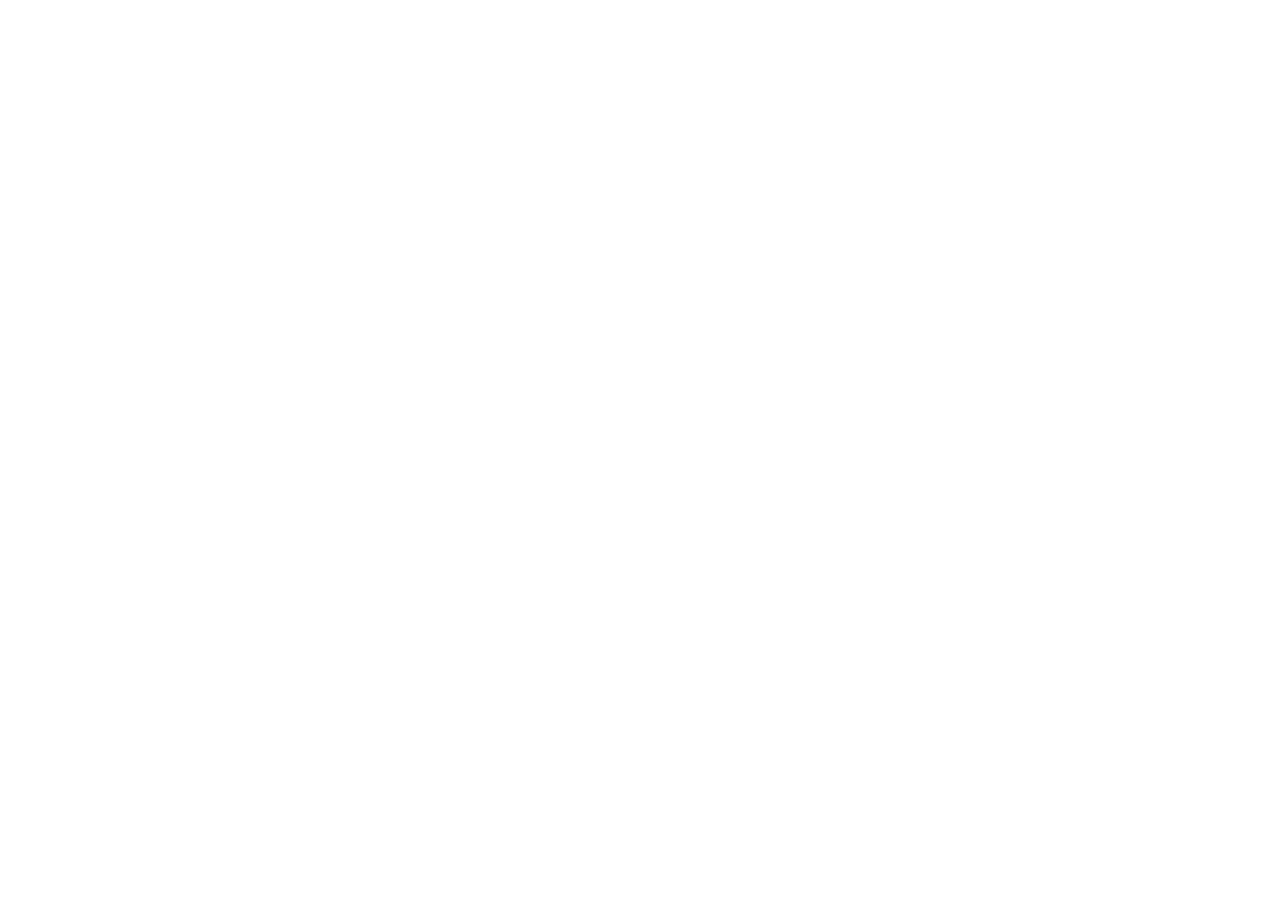
==== index.html @ 6b8b8f65 "Deploying to gh-pages from @ Natali-Udovyk/goit-js-hw-11@b49e0ba5340d68fd0e144bbb850f3ba4a207b1c6 🚀" ====
<!DOCTYPE html>
<html lang="en">
  <head>
    <meta charset="UTF-8" />
    <link rel="icon" type="image/svg+xml" href="/goit-js-hw-11/favicon.svg" />
    <meta name="viewport" content="width=device-width, initial-scale=1.0" />
    <title>Vanilla App Template</title>
    
    <script type="module" crossorigin src="/goit-js-hw-11/commonHelpers.js"></script>
    <link rel="stylesheet" href="/goit-js-hw-11/assets/index-10c40100.css">
  </head>
  <body>
 

    
  </body>
</html>
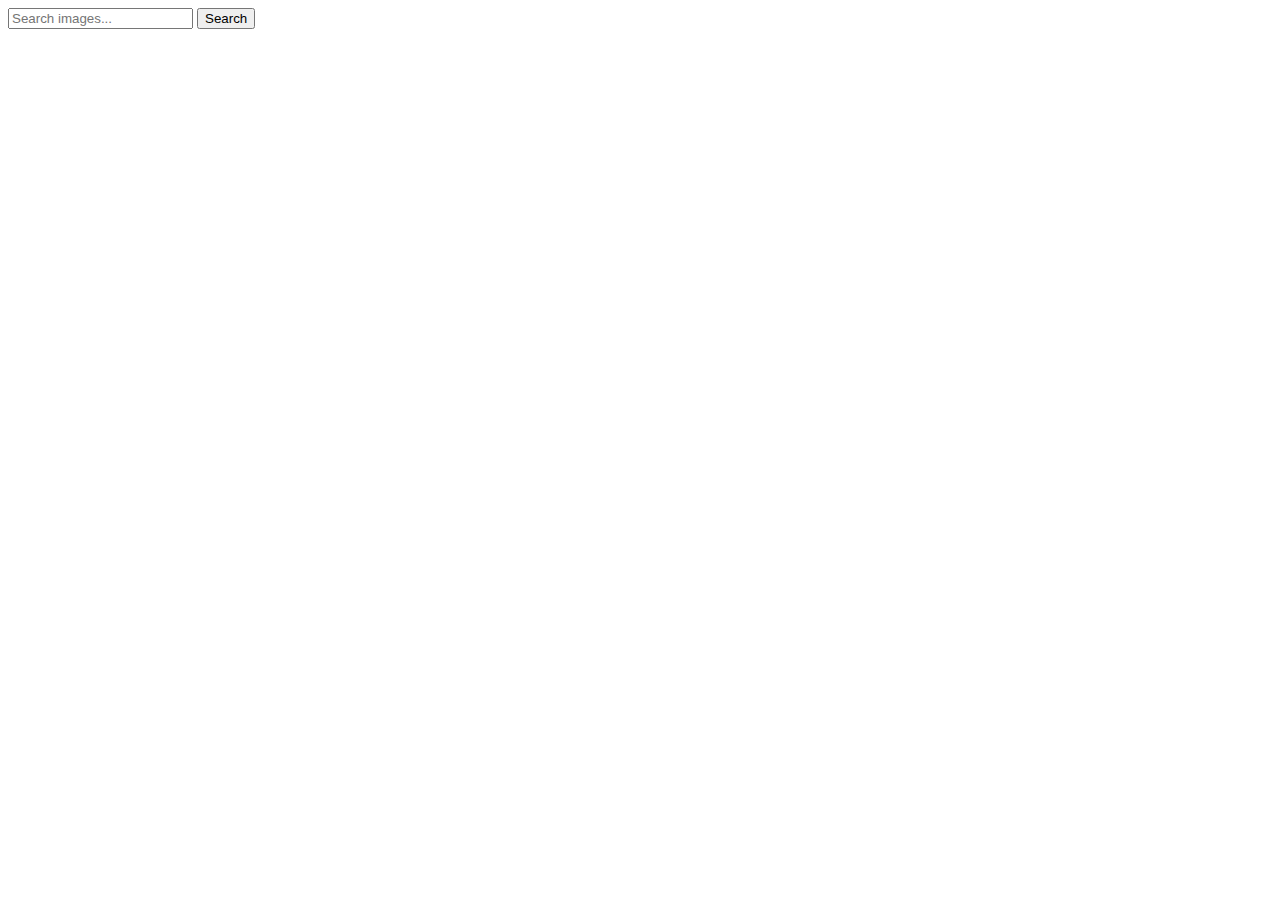
==== commit 3189cc9a: "Deploying to gh-pages from @ Natali-Udovyk/goit-js-hw-11@725e5a5bbfd63259599345e895805196f7082281 🚀" ====
--- a/index.html
+++ b/index.html
@@ -7,11 +7,20 @@
     <title>Vanilla App Template</title>
     
     <script type="module" crossorigin src="/goit-js-hw-11/commonHelpers.js"></script>
-    <link rel="stylesheet" href="/goit-js-hw-11/assets/index-10c40100.css">
+    <link rel="modulepreload" crossorigin href="/goit-js-hw-11/assets/vendor-8c59ed88.js">
+    <link rel="stylesheet" href="/goit-js-hw-11/assets/vendor-1cd1f9d9.css">
+    <link rel="stylesheet" href="/goit-js-hw-11/assets/index-62ab8cdd.css">
   </head>
   <body>
- 
-
+   <section class="centered-section" > 
+      <form class="form">
+      
+      <input type="text" name="info" class="search-input" placeholder="Search images...">
+      <button class="button" type="submit">Search</button>
+      </form>
+      <span class="loader"></span>
+      <div class="gallery"></div>
+  </section>
     
   </body>
 </html>
